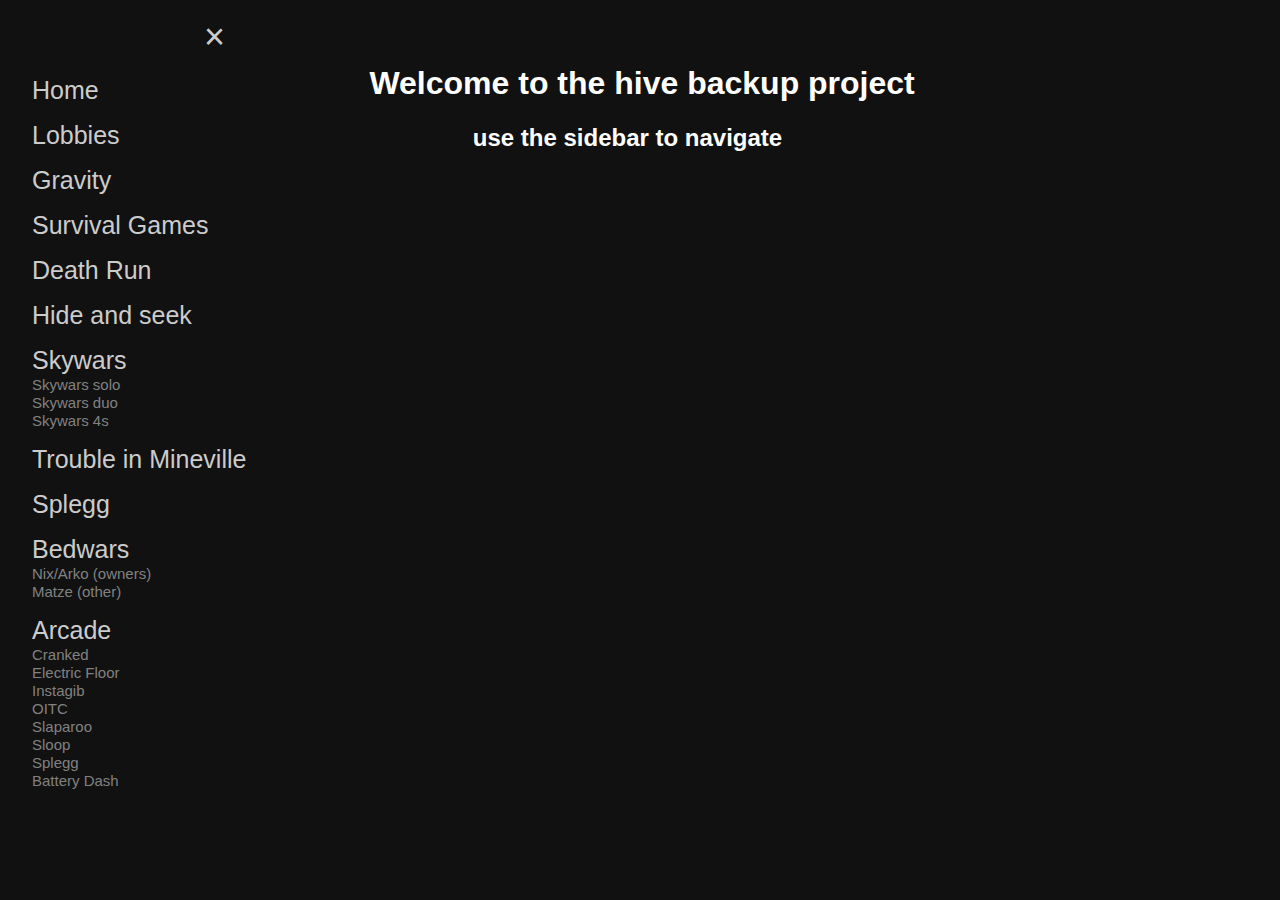
==== index.html @ 4e16b874 "functioning state" ====
<!DOCTYPE html>

<body>
    <div id="sidebar" class="sidebar"></div>

    <div id="main">
        <h1>Welcome to the hive backup project</h1>
        <h2>use the sidebar to navigate</h2>
    </div>
</body>

<style>
    @import url('static/html.css');
</style>
<script src="/static/sidebar.js"></script>
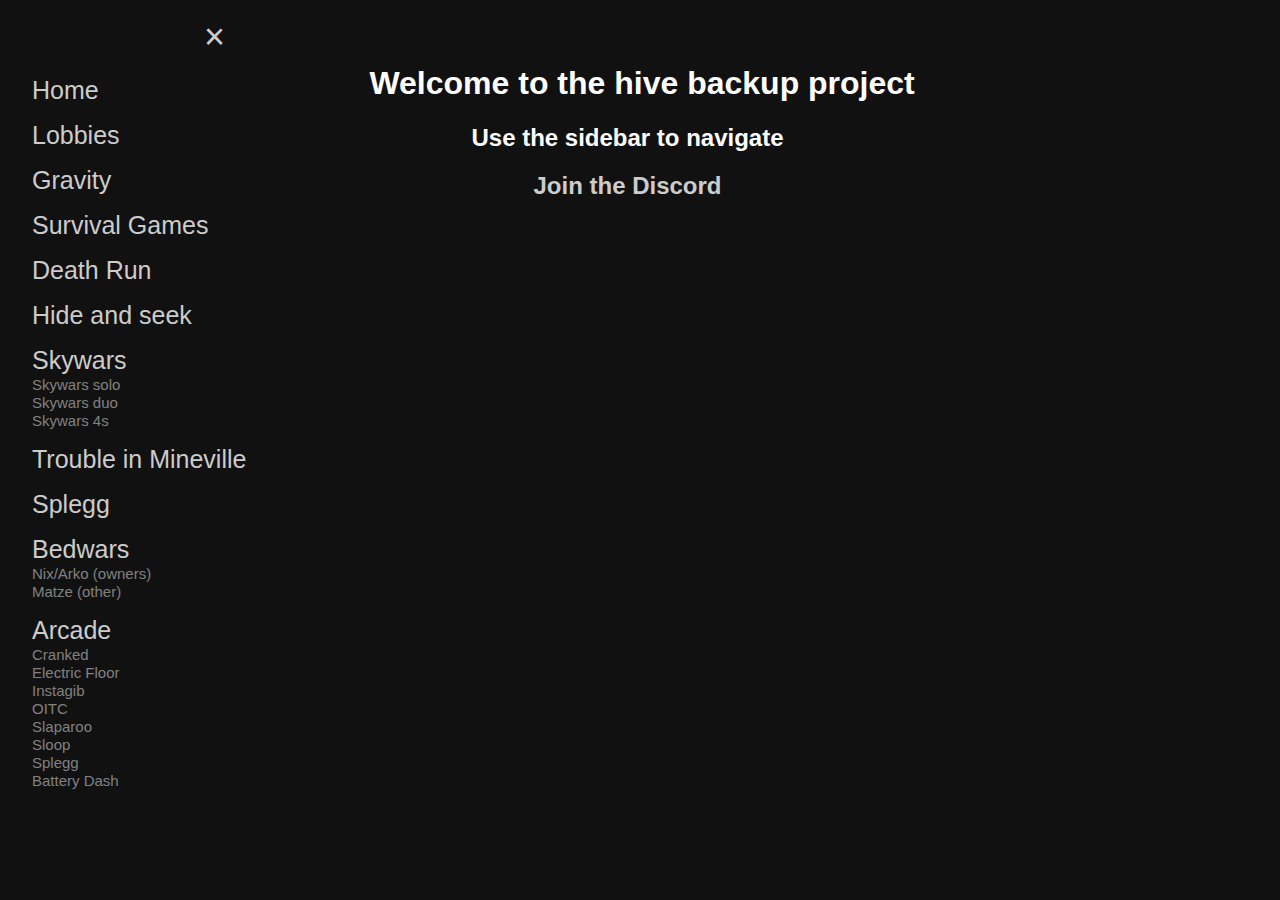
==== commit 97ee9890: "added discord link" ====
--- a/index.html
+++ b/index.html
@@ -5,7 +5,9 @@
 
     <div id="main">
         <h1>Welcome to the hive backup project</h1>
-        <h2>use the sidebar to navigate</h2>
+        <h2>Use the sidebar to navigate</h2>
+        <a href="https://discord.gg/BcEccZr8Db"><h2>Join the Discord</h2></a>
+        </div>
     </div>
 </body>
 
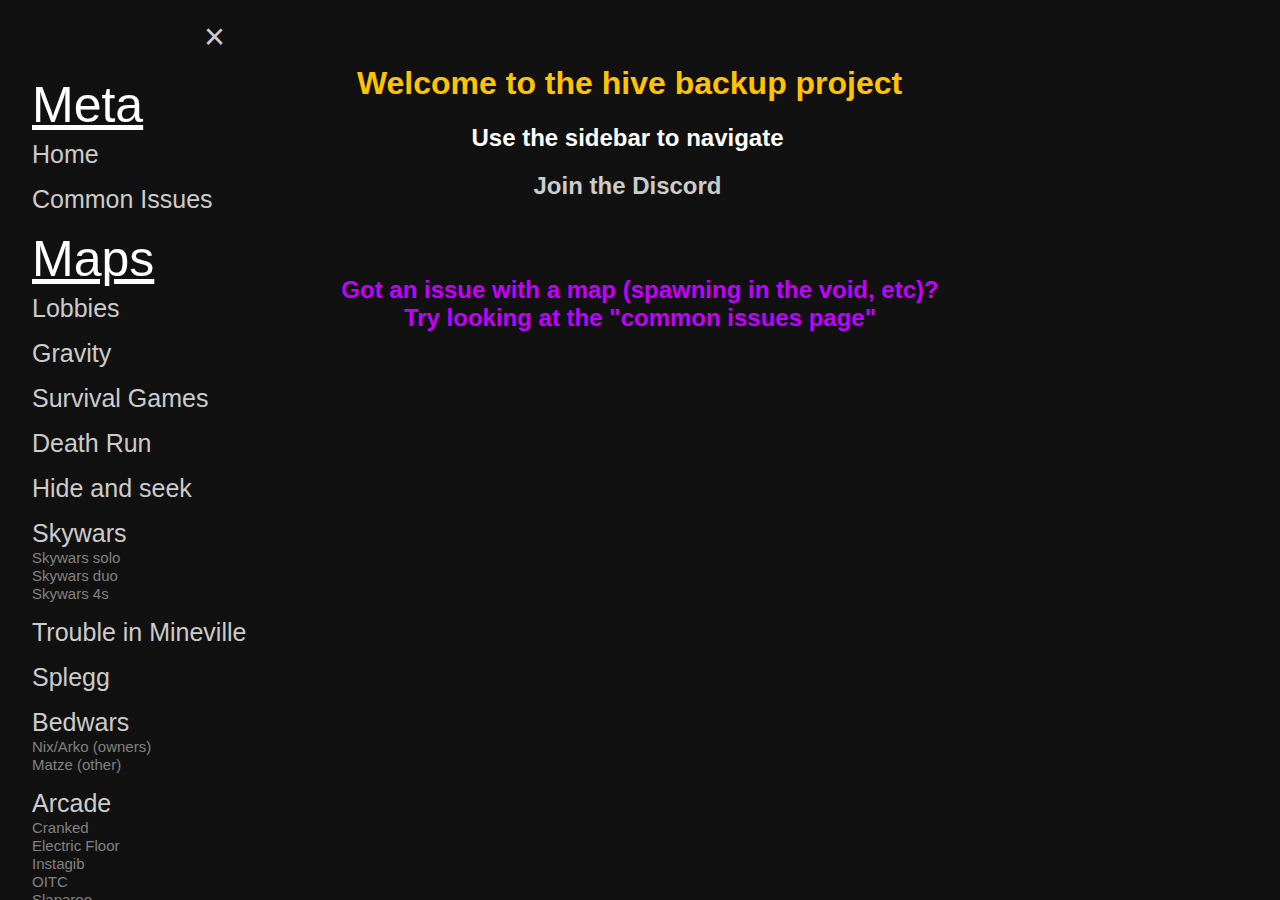
==== commit 7c1f59d5: "Added common issues, minimal changes" ====
--- a/index.html
+++ b/index.html
@@ -1,17 +1,38 @@
 <!DOCTYPE html>
+<html>
+
+<head>
+    <title>Index - HiveBackup</title>
+</head>
 
 <body>
     <div id="sidebar" class="sidebar"></div>
 
-    <div id="main">
-        <h1>Welcome to the hive backup project</h1>
-        <h2>Use the sidebar to navigate</h2>
-        <a href="https://discord.gg/BcEccZr8Db"><h2>Join the Discord</h2></a>
-        </div>
-    </div>
+
+    <h1 class="yellow">Welcome to the hive backup project</h1>
+    <h2>Use the sidebar to navigate</h2>
+    <a href="https://discord.gg/BcEccZr8Db">
+        <h2>Join the Discord</h2>
+    </a>
+
+    <br><br>
+
+    <a href="commonissues.html">
+        <h2 class="pink" style="padding-right: 0px">Got an issue with a map (spawning in the void, etc)?
+            <br>Try looking at the "common issues page"
+        </h2>
+    </a>
+
+
 </body>
+
+</html>
 
 <style>
     @import url('static/html.css');
+
+    body {
+        padding: 0;
+    }
 </style>
 <script src="/static/sidebar.js"></script>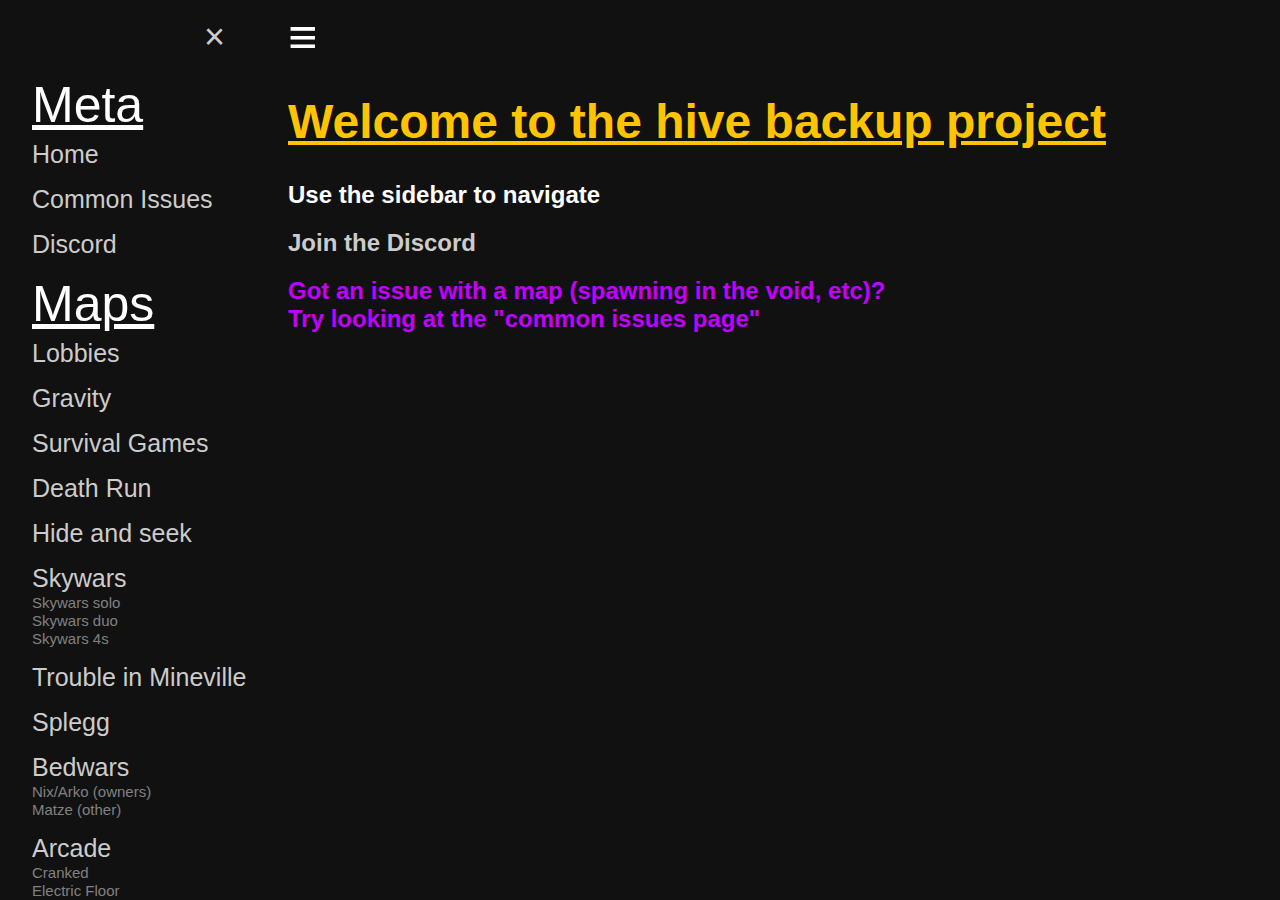
==== commit 51736417: "Changes to sidebar" ====
--- a/index.html
+++ b/index.html
@@ -7,15 +7,13 @@
 
 <body>
     <div id="sidebar" class="sidebar"></div>
-
-
+    
     <h1 class="yellow">Welcome to the hive backup project</h1>
     <h2>Use the sidebar to navigate</h2>
     <a href="https://discord.gg/BcEccZr8Db">
         <h2>Join the Discord</h2>
     </a>
 
-    <br><br>
 
     <a href="commonissues.html">
         <h2 class="pink" style="padding-right: 0px">Got an issue with a map (spawning in the void, etc)?
@@ -30,9 +28,8 @@
 
 <style>
     @import url('static/html.css');
-
     body {
-        padding: 0;
+        text-align: left;
     }
 </style>
 <script src="/static/sidebar.js"></script>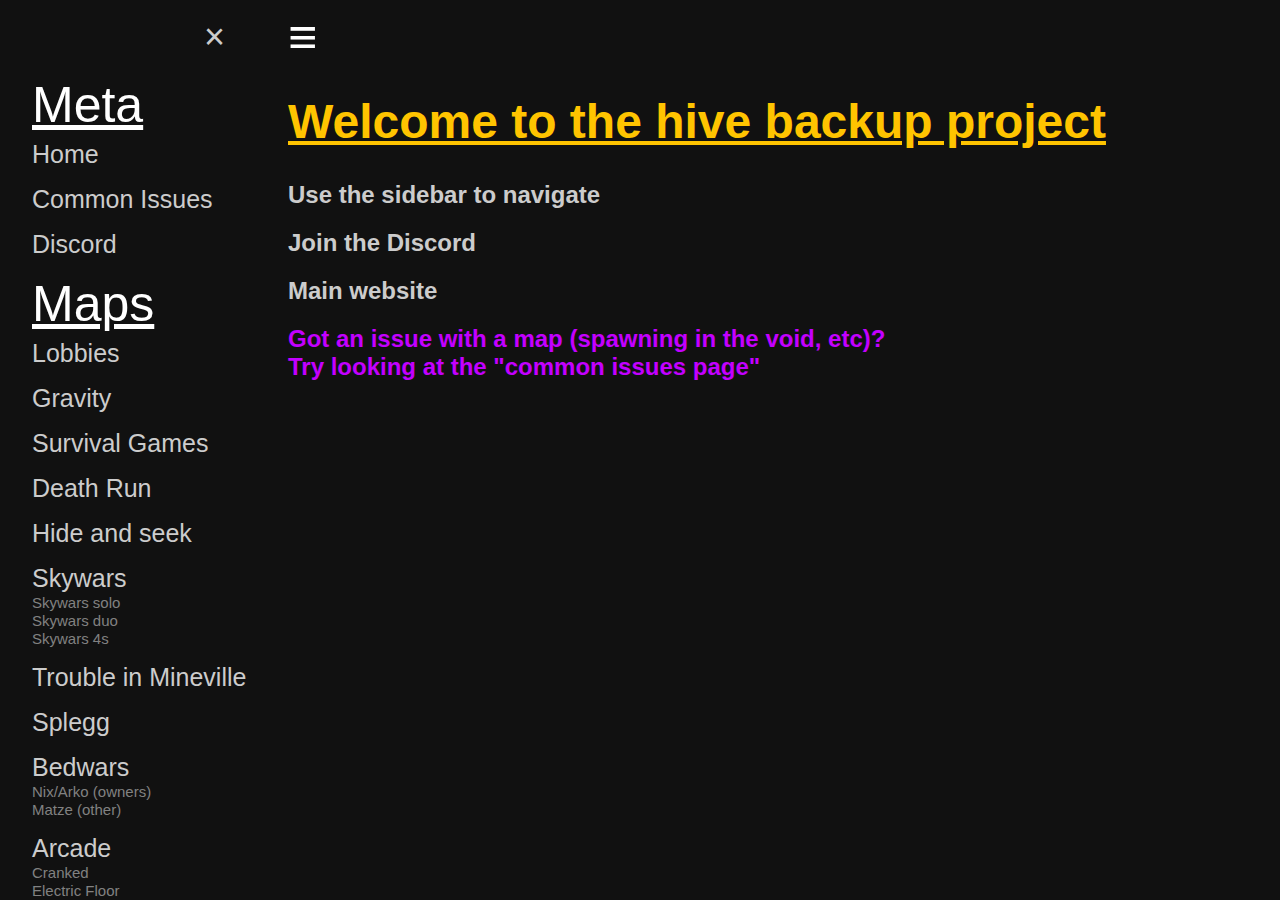
==== commit 015131de: "Added link to main website" ====
--- a/index.html
+++ b/index.html
@@ -9,9 +9,17 @@
     <div id="sidebar" class="sidebar"></div>
     
     <h1 class="yellow">Welcome to the hive backup project</h1>
-    <h2>Use the sidebar to navigate</h2>
+    
+    <a onclick="openNav()" style="cursor: pointer;">
+        <h2>Use the sidebar to navigate</h2>
+    </a>
+
     <a href="https://discord.gg/BcEccZr8Db">
         <h2>Join the Discord</h2>
+    </a>
+
+    <a href="https://Nixuge.me">
+        <h2>Main website</h2>
     </a>
 
 
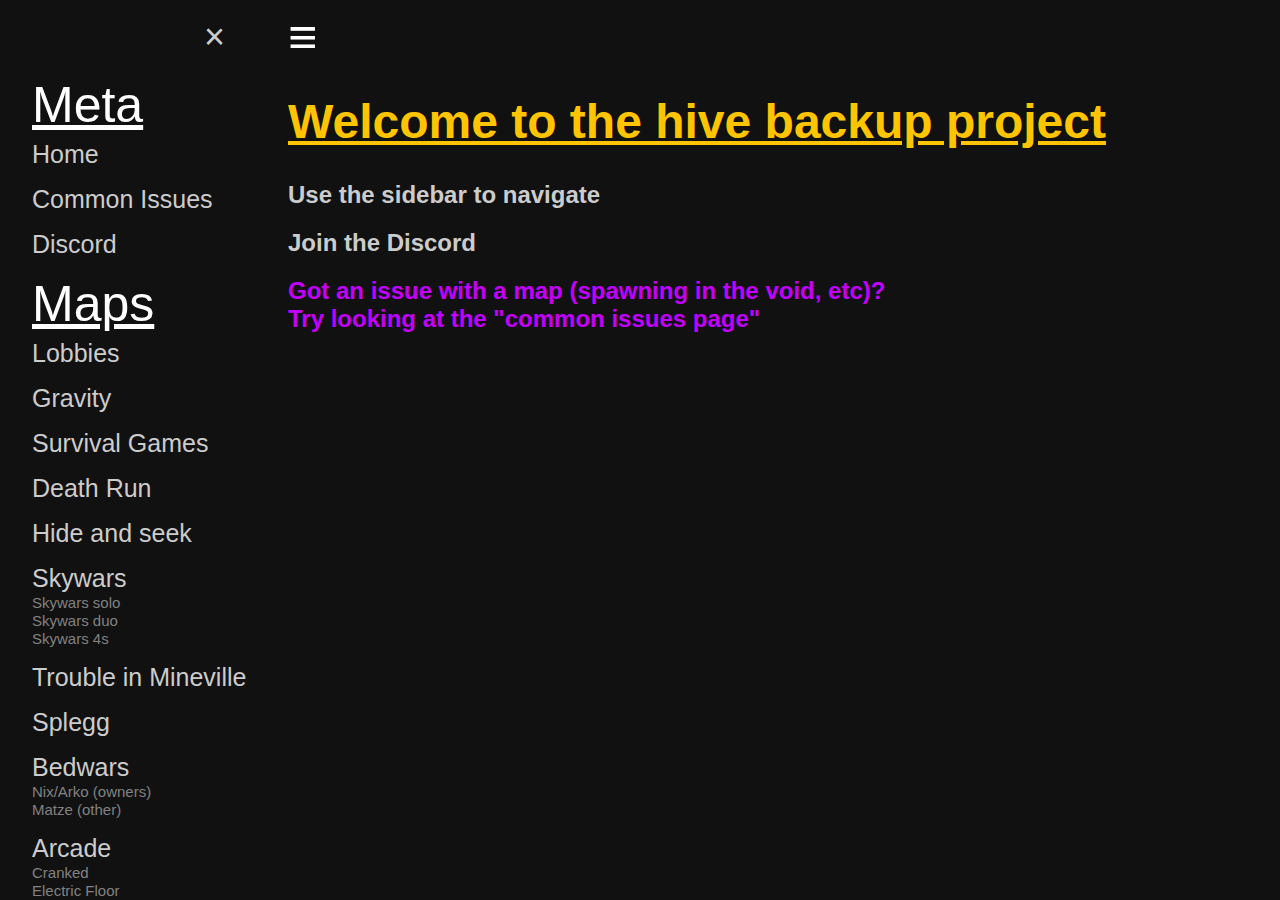
==== commit 7929f118: "Update index.html" ====
--- a/index.html
+++ b/index.html
@@ -18,11 +18,6 @@
         <h2>Join the Discord</h2>
     </a>
 
-    <a href="https://Nixuge.me">
-        <h2>Main website</h2>
-    </a>
-
-
     <a href="commonissues.html">
         <h2 class="pink" style="padding-right: 0px">Got an issue with a map (spawning in the void, etc)?
             <br>Try looking at the "common issues page"
@@ -40,4 +35,4 @@
         text-align: left;
     }
 </style>
-<script src="/static/sidebar.js"></script>+<script src="/static/sidebar.js"></script>
